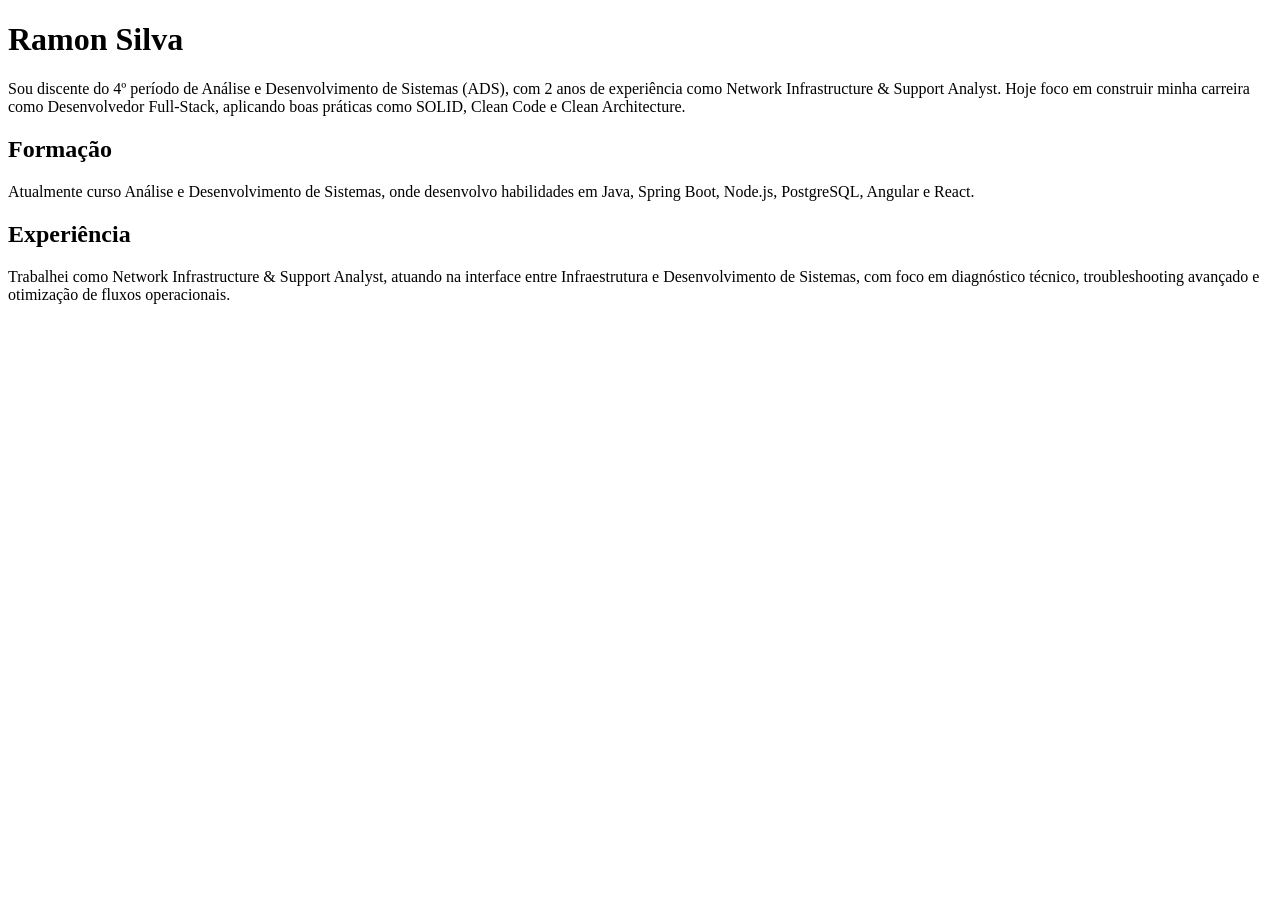
==== atividade_01/index.html @ 809bea38 "feat: exercicios 1-3 HTML (pagina pessoal, biografia, relatorio)" ====
<!DOCTYPE html>
<html lang="pt-BR">
<head>
    <meta charset="UTF-8">
    <meta name="viewport" content="width=device-width, initial-scale=1.0">
    <title>Ramon Silva — Página Pessoal</title>
</head>
<body>
    <h1>Ramon Silva</h1>
    <p>
        Sou discente do 4º período de Análise e Desenvolvimento de Sistemas (ADS),
        com 2 anos de experiência como Network Infrastructure &amp; Support Analyst.
        Hoje foco em construir minha carreira como Desenvolvedor Full-Stack,
        aplicando boas práticas como SOLID, Clean Code e Clean Architecture.
    </p>

    <section>
        <h2>Formação</h2>
        <p>
            Atualmente curso Análise e Desenvolvimento de Sistemas, onde desenvolvo
            habilidades em Java, Spring Boot, Node.js, PostgreSQL, Angular e React.
        </p>
    </section>

    <section>
        <h2>Experiência</h2>
        <p>
            Trabalhei como Network Infrastructure &amp; Support Analyst, atuando na
            interface entre Infraestrutura e Desenvolvimento de Sistemas, com foco em
            diagnóstico técnico, troubleshooting avançado e otimização de fluxos operacionais.
        </p>
    </section>
</body>
</html>
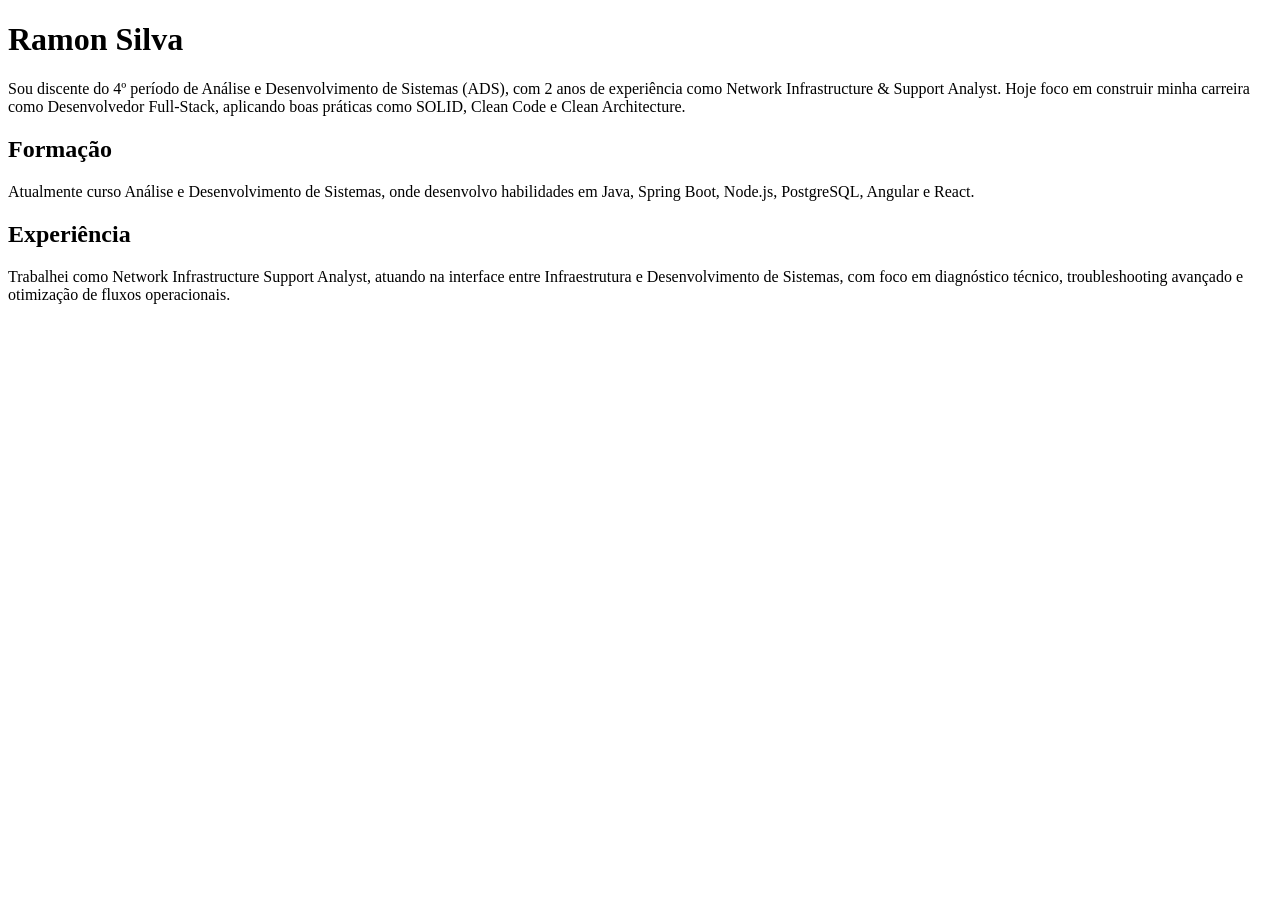
==== commit 916e933f: "chore: ajustar texto de experiencia no index" ====
--- a/atividade_01/index.html
+++ b/atividade_01/index.html
@@ -25,7 +25,7 @@
     <section>
         <h2>Experiência</h2>
         <p>
-            Trabalhei como Network Infrastructure &amp; Support Analyst, atuando na
+            Trabalhei como Network Infrastructure Support Analyst, atuando na
             interface entre Infraestrutura e Desenvolvimento de Sistemas, com foco em
             diagnóstico técnico, troubleshooting avançado e otimização de fluxos operacionais.
         </p>
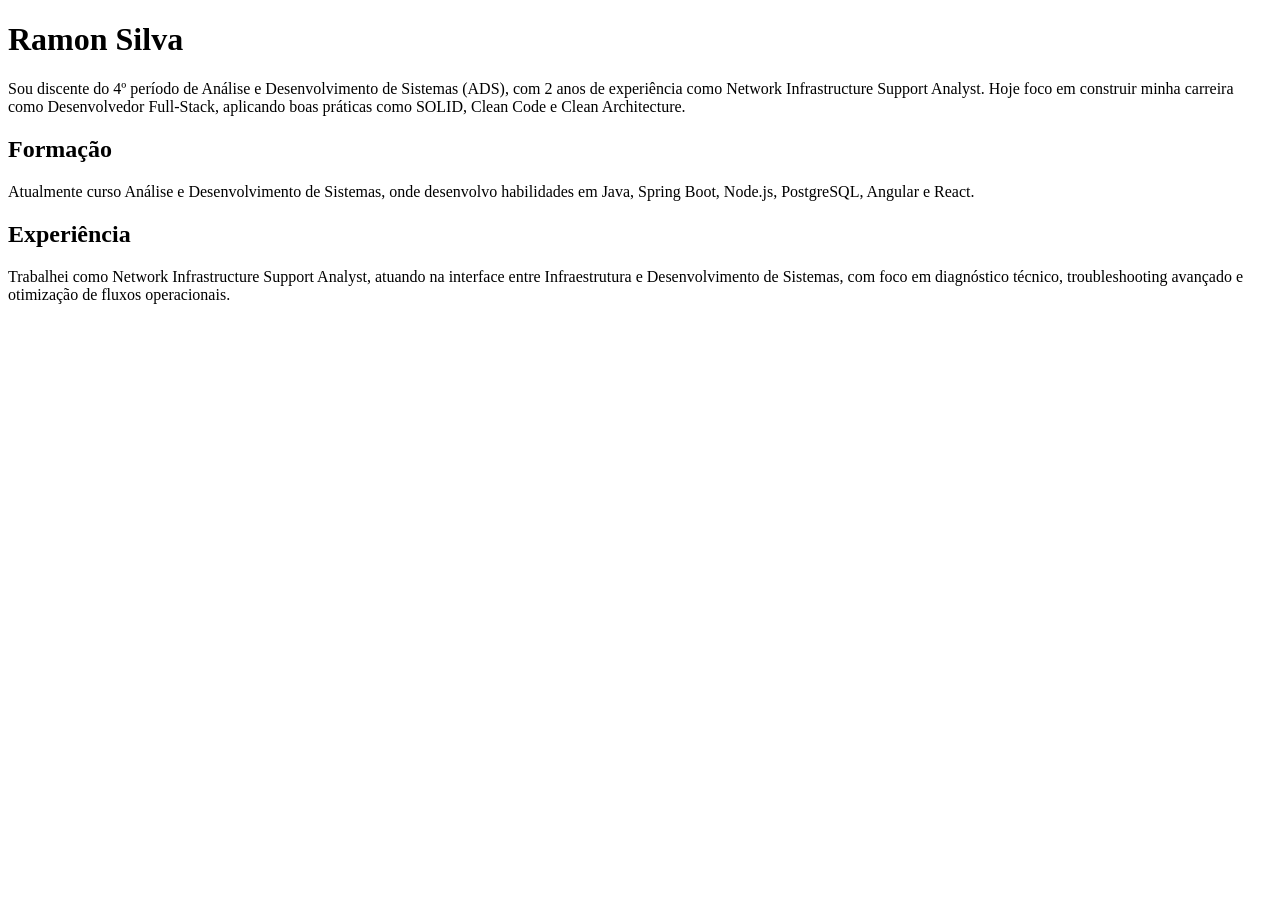
==== commit 0cab2a47: "chore: ajustar texto de apresentacao no index" ====
--- a/atividade_01/index.html
+++ b/atividade_01/index.html
@@ -9,7 +9,7 @@
     <h1>Ramon Silva</h1>
     <p>
         Sou discente do 4º período de Análise e Desenvolvimento de Sistemas (ADS),
-        com 2 anos de experiência como Network Infrastructure &amp; Support Analyst.
+        com 2 anos de experiência como Network Infrastructure Support Analyst.
         Hoje foco em construir minha carreira como Desenvolvedor Full-Stack,
         aplicando boas práticas como SOLID, Clean Code e Clean Architecture.
     </p>
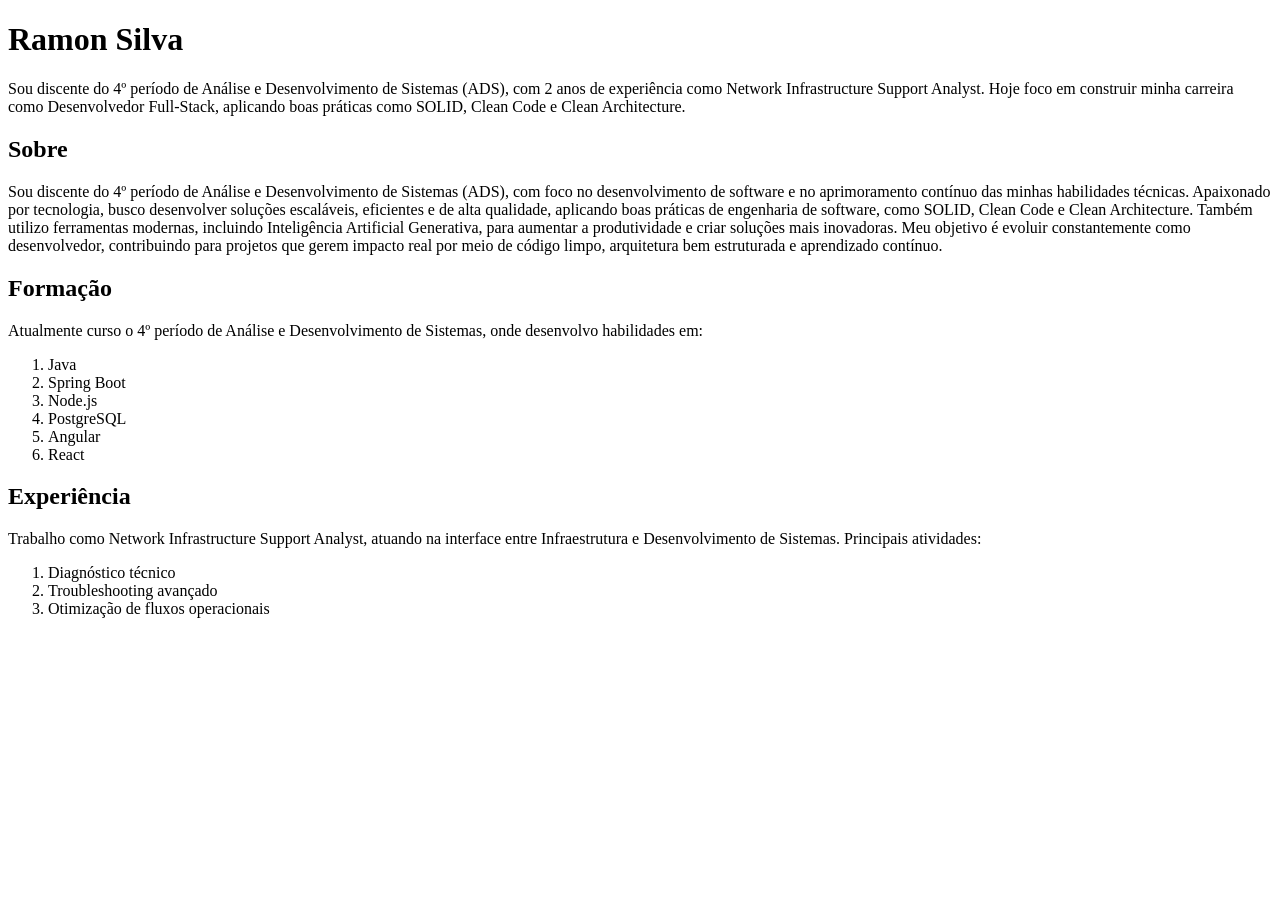
==== commit 821fb0da: "feat: adicionar atividade_02 com portifolio semantico" ====
--- a/atividade_01/index.html
+++ b/atividade_01/index.html
@@ -6,29 +6,46 @@
     <title>Ramon Silva — Página Pessoal</title>
 </head>
 <body>
-    <h1>Ramon Silva</h1>
-    <p>
-        Sou discente do 4º período de Análise e Desenvolvimento de Sistemas (ADS),
-        com 2 anos de experiência como Network Infrastructure Support Analyst.
-        Hoje foco em construir minha carreira como Desenvolvedor Full-Stack,
-        aplicando boas práticas como SOLID, Clean Code e Clean Architecture.
-    </p>
+    <div id="apresentacao">
+        <h1>Ramon Silva</h1>
+        <p>
+            Sou discente do 4º período de Análise e Desenvolvimento de Sistemas (ADS),
+            com 2 anos de experiência como Network Infrastructure Support Analyst.
+            Hoje foco em construir minha carreira como Desenvolvedor Full-Stack,
+            aplicando boas práticas como SOLID, Clean Code e Clean Architecture.
+        </p>
+    </div>
 
-    <section>
+    <div id="sobre">
+        <h2>Sobre</h2>
+        <p>
+            Sou discente do 4º período de Análise e Desenvolvimento de Sistemas (ADS), com foco no desenvolvimento de software e no aprimoramento contínuo das minhas habilidades técnicas.
+            Apaixonado por tecnologia, busco desenvolver soluções escaláveis, eficientes e de alta qualidade, aplicando boas práticas de engenharia de software, como SOLID, Clean Code e Clean Architecture. Também utilizo ferramentas modernas, incluindo Inteligência Artificial Generativa, para aumentar a produtividade e criar soluções mais inovadoras.
+            Meu objetivo é evoluir constantemente como desenvolvedor, contribuindo para projetos que gerem impacto real por meio de código limpo, arquitetura bem estruturada e aprendizado contínuo.
+        </p>
+    </div>
+
+    <div id="formacao">
         <h2>Formação</h2>
-        <p>
-            Atualmente curso Análise e Desenvolvimento de Sistemas, onde desenvolvo
-            habilidades em Java, Spring Boot, Node.js, PostgreSQL, Angular e React.
-        </p>
-    </section>
+        <p>Atualmente curso o 4º período de Análise e Desenvolvimento de Sistemas, onde desenvolvo habilidades em:</p>
+        <ol>
+            <li>Java</li>
+            <li>Spring Boot</li>
+            <li>Node.js</li>
+            <li>PostgreSQL</li>
+            <li>Angular</li>
+            <li>React</li>
+        </ol>
+    </div>
 
-    <section>
+    <div id="experiencia">
         <h2>Experiência</h2>
-        <p>
-            Trabalhei como Network Infrastructure Support Analyst, atuando na
-            interface entre Infraestrutura e Desenvolvimento de Sistemas, com foco em
-            diagnóstico técnico, troubleshooting avançado e otimização de fluxos operacionais.
-        </p>
-    </section>
+        <p>Trabalho como Network Infrastructure Support Analyst, atuando na interface entre Infraestrutura e Desenvolvimento de Sistemas. Principais atividades:</p>
+        <ol>
+            <li>Diagnóstico técnico</li>
+            <li>Troubleshooting avançado</li>
+            <li>Otimização de fluxos operacionais</li>
+        </ol>
+    </div>
 </body>
 </html>
